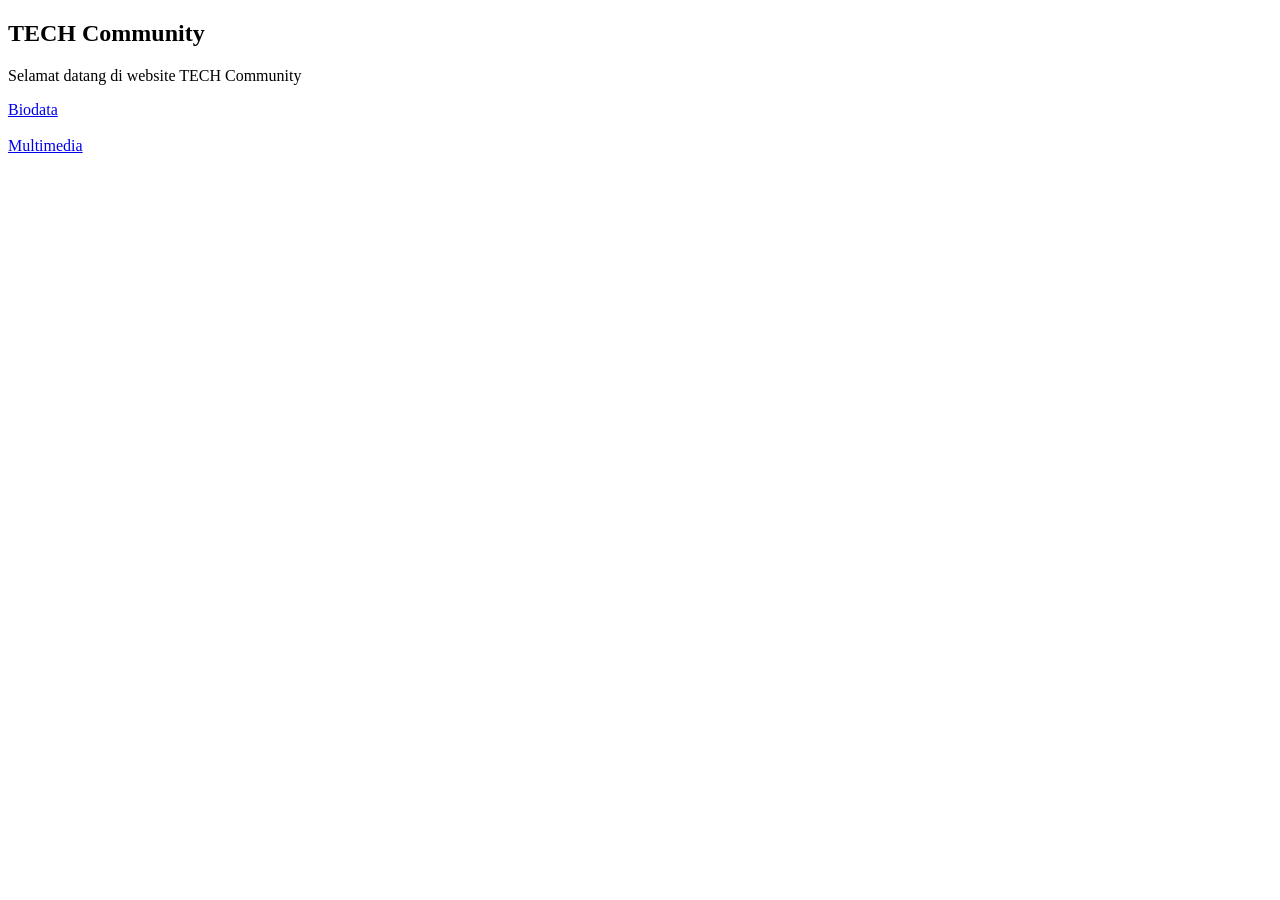
==== index.html @ b8ec8b40 "membuat halaman utama Co-authored-by: Copilot <copilot@github.com>" ====
<!DOCTYPE html>
<html>
<head>
    <title>Home</title>
    <link rel="stylesheet" href="style.css">
</head>
<body>

<div class="box">
    <h2>TECH Community</h2>
</div>

    <section>
    <p>Selamat datang di website TECH Community</p>

    <a href="form.html" class="btn">Biodata</a><br><br>
    <a href="mulmed.html" class="btn">Multimedia</a><br><br>

</body>
</html>
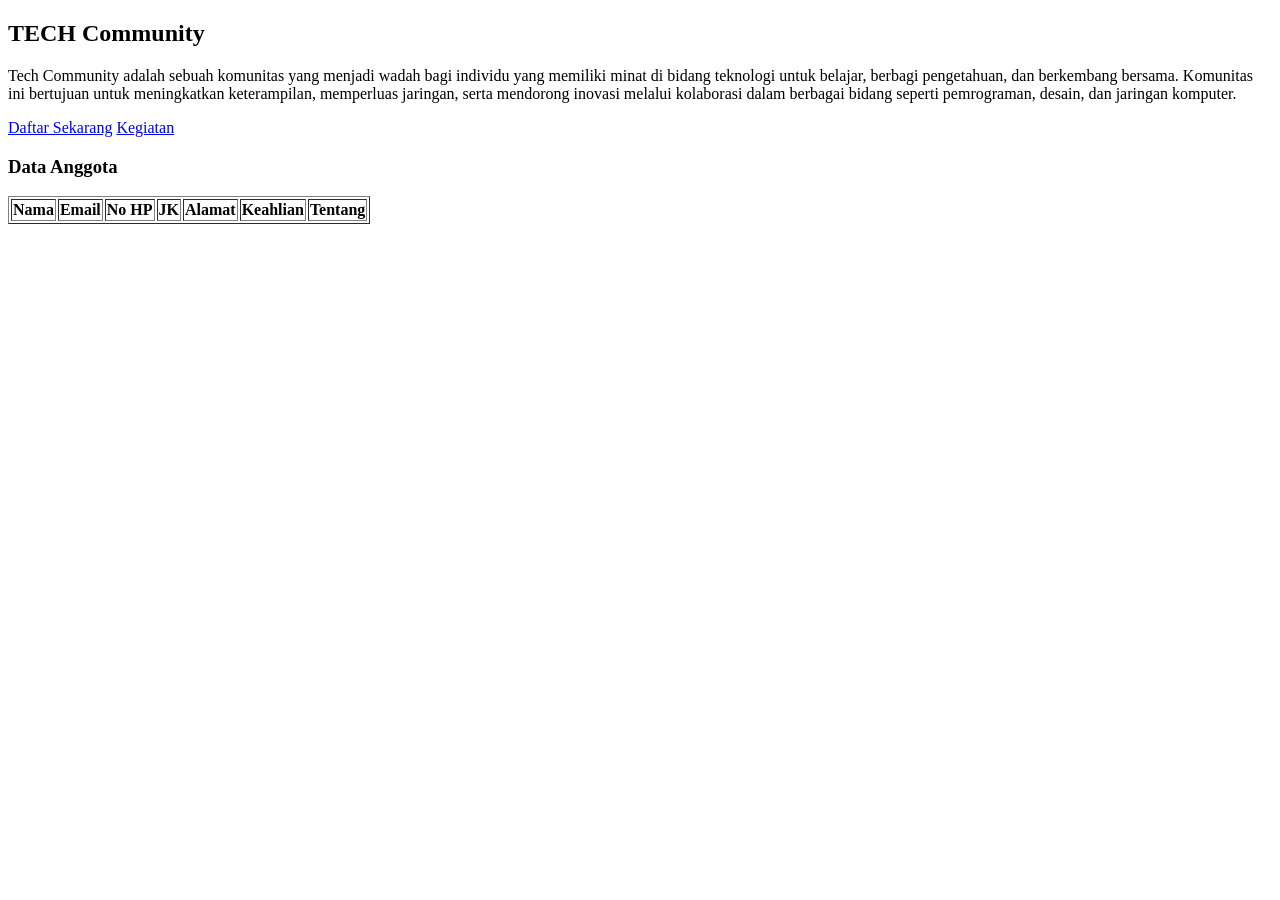
==== commit a64012c4: "Membuat Tabel di halaman utama Co-authored-by: Copilot <copilot@github.com>" ====
--- a/index.html
+++ b/index.html
@@ -6,15 +6,42 @@
 </head>
 <body>
 
-<div class="box">
-    <h2>TECH Community</h2>
-</div>
+<div class="container">
+    <div class="box">
+        <h2>TECH Community</h2>
+    </div>
+
 
     <section>
-    <p>Selamat datang di website TECH Community</p>
+    <p>Tech Community adalah sebuah komunitas yang menjadi wadah bagi individu yang memiliki minat di bidang teknologi untuk belajar, berbagi pengetahuan, dan berkembang bersama. Komunitas ini bertujuan untuk meningkatkan keterampilan, memperluas jaringan, serta mendorong inovasi melalui kolaborasi dalam berbagai bidang seperti pemrograman, desain, dan jaringan komputer.</p>
 
-    <a href="form.html" class="btn">Biodata</a><br><br>
-    <a href="mulmed.html" class="btn">Multimedia</a><br><br>
+    <div class="btn-group">
+        <a href="form.html" class="btn">Daftar Sekarang</a>
+        <a href="mulmed.html" class="btn">Kegiatan</a>
+    </div>
 
+    </section>
+
+    <section>
+    <h3>Data Anggota</h3>
+
+    <table border="1">
+        <thead>
+            <tr>
+                <th>Nama</th>
+                <th>Email</th>
+                <th>No HP</th>
+                <th>JK</th>
+                <th>Alamat</th>
+                <th>Keahlian</th>
+                <th>Tentang</th>
+            </tr>
+        </thead>
+        <tbody id="tabelData"></tbody>
+    </table>
+</section>
+
+</div>
+<script src="script.js"></script>
 </body>
 </html>
